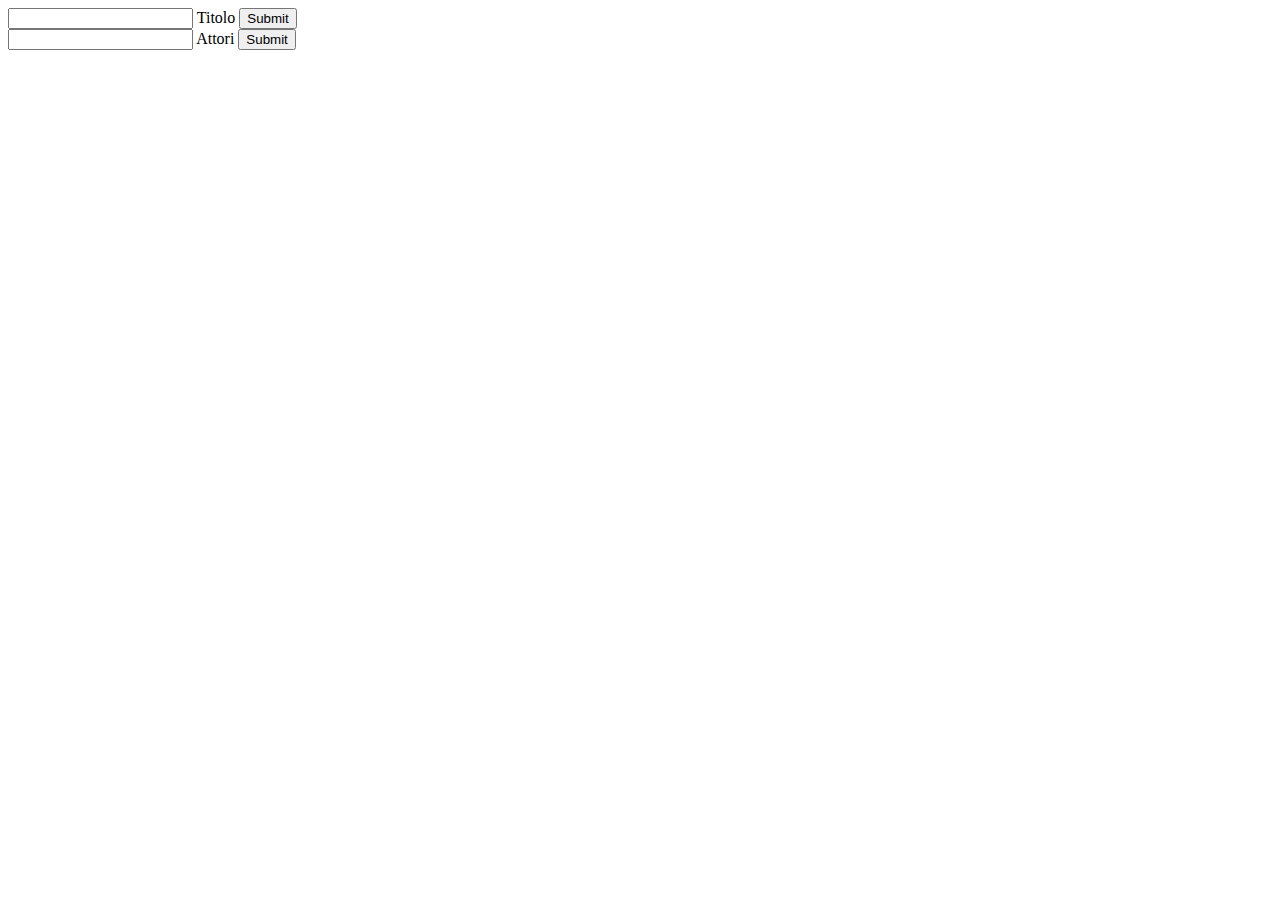
==== index.html @ a88a626d "Add api entrypoint and index" ====
<!DOCTYPE html>
<html lang="en">
	<head>
		<meta charset="UTF-8" />
		<meta
			name="viewport"
			content="width=device-width, initial-scale=1.0" />
		<title>API</title>
	</head>
	<body>
		<form
			action="api.php/movies"
			method="get">
			<input
				type="text"
				name="titolo" />
			<label for="titolo">Titolo</label>
			<input type="submit" />
		</form>

		<form
			action="api.php/actors"
			method="get">
			<input
				type="text"
				name="attore" />
			<label for="submit">Attori</label>
			<input type="submit" />
		</form>
	</body>
</html>
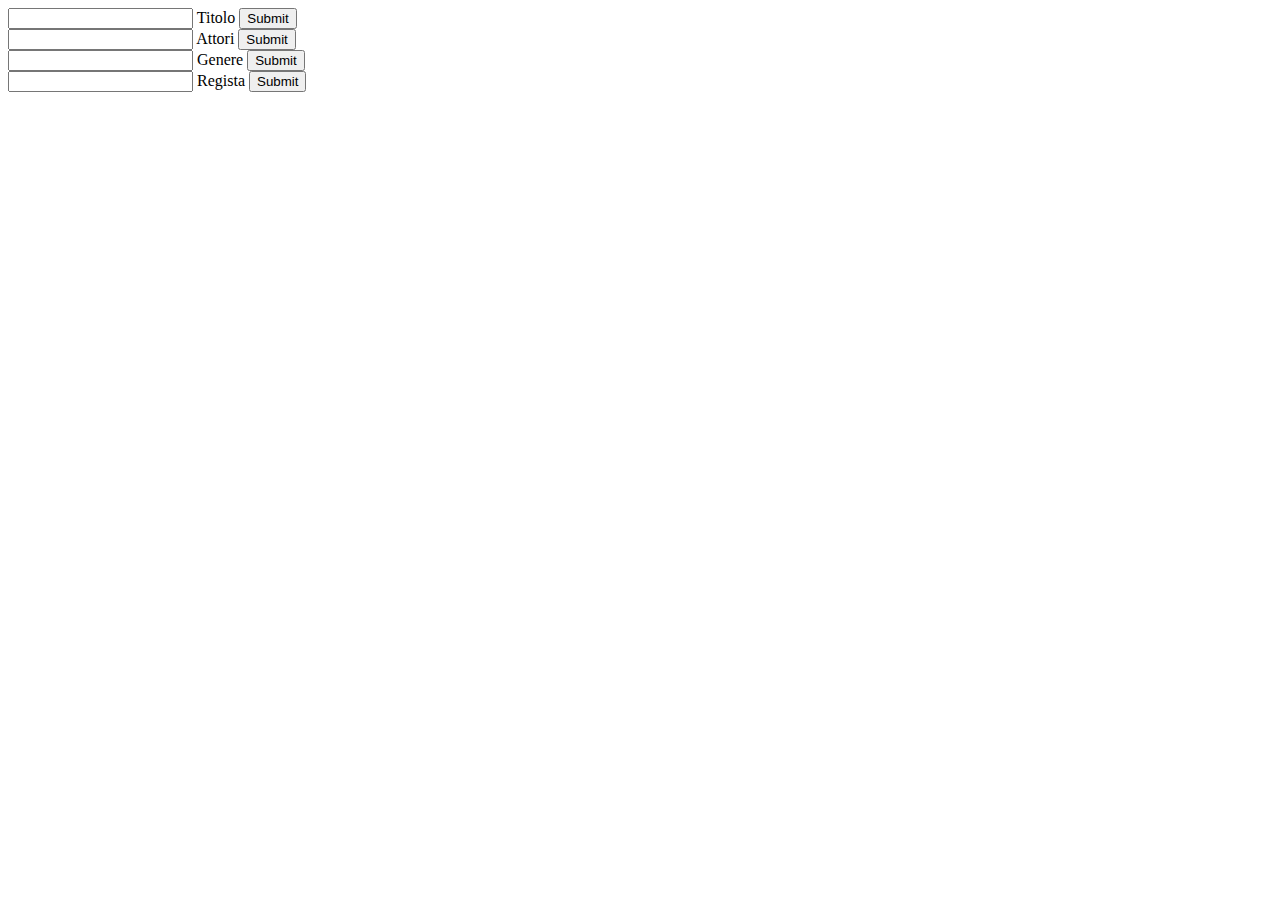
==== commit 4202e3d7: "Add: Genres and director search" ====
--- a/index.html
+++ b/index.html
@@ -27,5 +27,25 @@
 			<label for="submit">Attori</label>
 			<input type="submit" />
 		</form>
+
+		<form
+			action="api.php/genres"
+			method="get">
+			<input
+				type="text"
+				name="genere" />
+			<label for="genere">Genere</label>
+			<input type="submit" />
+		</form>
+
+		<form
+			action="api.php/directors"
+			method="get">
+			<input
+				type="text"
+				name="regista" />
+			<label for="regista">Regista</label>
+			<input type="submit" />
+		</form>
 	</body>
 </html>
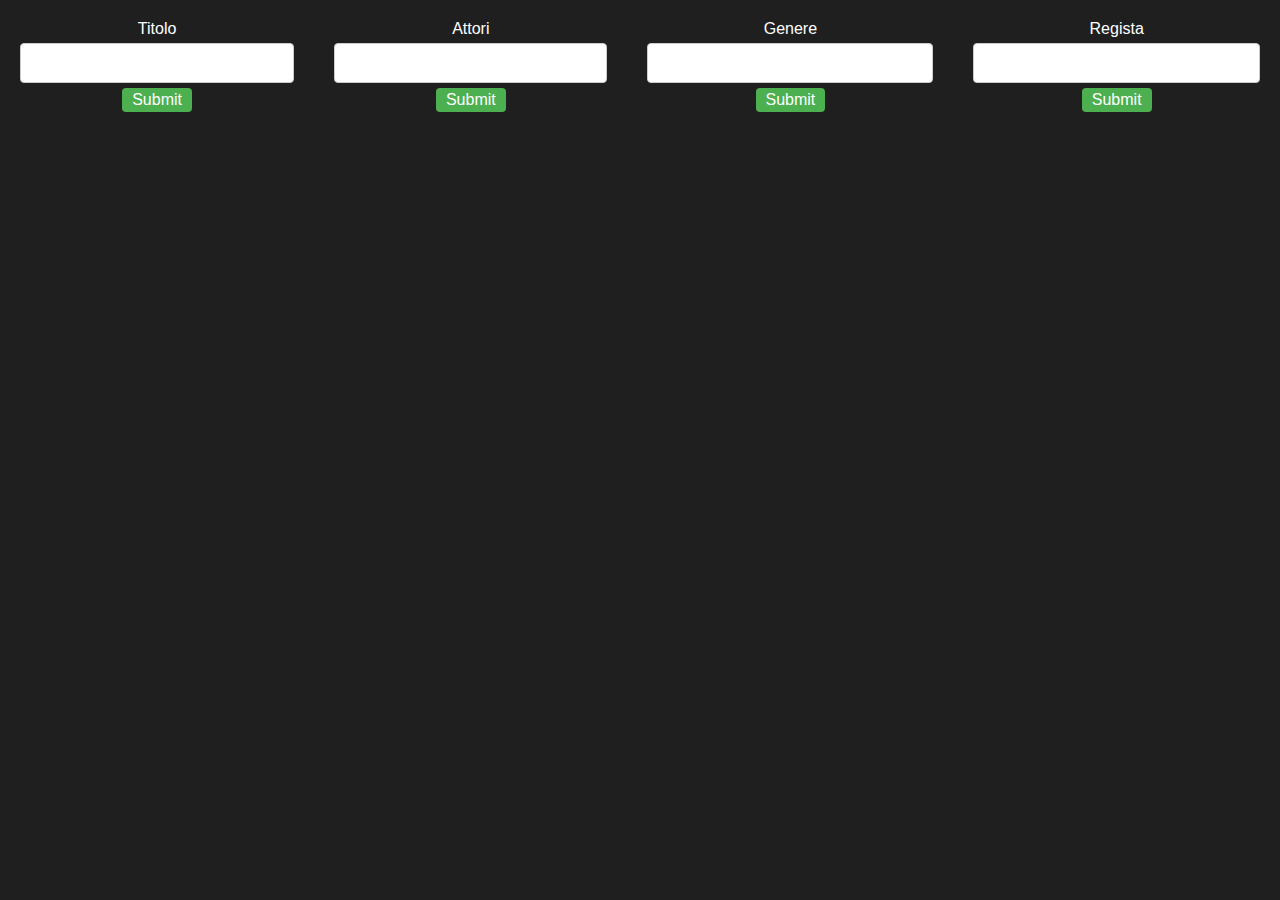
==== commit 4c3b684d: "Add stylng" ====
--- a/index.html
+++ b/index.html
@@ -6,46 +6,51 @@
 			name="viewport"
 			content="width=device-width, initial-scale=1.0" />
 		<title>API</title>
+		<link
+			rel="stylesheet"
+			href="static/css/main.css" />
 	</head>
 	<body>
-		<form
-			action="api.php/movies"
-			method="get">
-			<input
-				type="text"
-				name="titolo" />
-			<label for="titolo">Titolo</label>
-			<input type="submit" />
-		</form>
+		<div class="searchbars">
+			<form
+				action="api.php/movies"
+				method="get">
+				<label for="titolo">Titolo</label>
+				<input
+					type="text"
+					name="titolo" />
+				<input type="submit" />
+			</form>
 
-		<form
-			action="api.php/actors"
-			method="get">
-			<input
-				type="text"
-				name="attore" />
-			<label for="submit">Attori</label>
-			<input type="submit" />
-		</form>
+			<form
+				action="api.php/actors"
+				method="get">
+				<label for="submit">Attori</label>
+				<input
+					type="text"
+					name="attore" />
+				<input type="submit" />
+			</form>
 
-		<form
-			action="api.php/genres"
-			method="get">
-			<input
-				type="text"
-				name="genere" />
-			<label for="genere">Genere</label>
-			<input type="submit" />
-		</form>
+			<form
+				action="api.php/genres"
+				method="get">
+				<label for="genere">Genere</label>
+				<input
+					type="text"
+					name="genere" />
+				<input type="submit" />
+			</form>
 
-		<form
-			action="api.php/directors"
-			method="get">
-			<input
-				type="text"
-				name="regista" />
-			<label for="regista">Regista</label>
-			<input type="submit" />
-		</form>
+			<form
+				action="api.php/directors"
+				method="get">
+				<label for="regista">Regista</label>
+				<input
+					type="text"
+					name="regista" />
+				<input type="submit" />
+			</form>
+		</div>
 	</body>
 </html>
--- a/static/css/main.css
+++ b/static/css/main.css
@@ -0,0 +1,59 @@
+* {
+	padding: 0;
+	margin: 0;
+	box-sizing: border-box;
+}
+
+body {
+	font-family: sans-serif;
+	background-color: #1f1f1f;
+	color: white;
+}
+
+.searchbars {
+	display: flex;
+	justify-content: center;
+	align-items: center;
+}
+
+form {
+	font-family: sans-serif;
+	text-align: center;
+	flex-grow: 1;
+	margin: 0 auto;
+	padding: 20px;
+	border-radius: 5px;
+	transition: all 0.4s ease-in-out;
+}
+
+form:hover {
+	background-color: rgb(56, 56, 56);
+}
+
+input[type='submit'] {
+	background-color: #4caf50;
+	color: white;
+	border: none;
+	border-radius: 4px;
+	padding: 3px 10px;
+	font-size: 16px;
+}
+
+input[type='submit']:hover {
+	background-color: #52bc55;
+}
+
+input[type='text'] {
+	width: 100%;
+	padding: 10px;
+	margin: 5px 0;
+	display: inline-block;
+	border: 1px solid #ccc;
+	border-radius: 4px;
+	font-size: 16px;
+}
+
+input[type='text']:focus {
+	border: 1px solid #4caf50;
+	outline: none;
+}
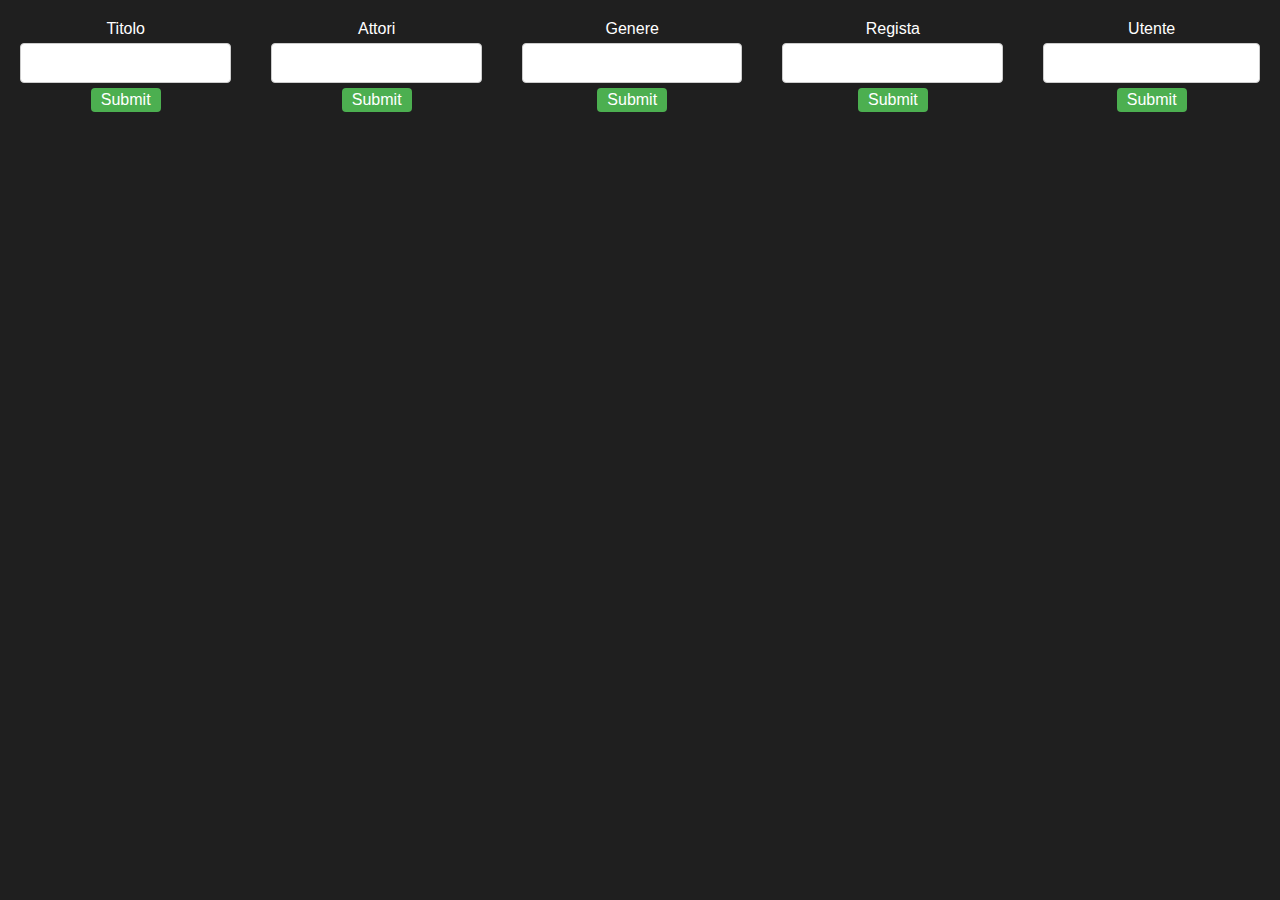
==== commit 82bf8726: "update: added users, user search in API endpoint" ====
--- a/index.html
+++ b/index.html
@@ -51,6 +51,16 @@
 					name="regista" />
 				<input type="submit" />
 			</form>
+
+			<form
+				action="api.php/users"
+				method="get">
+				<label for="utente">Utente</label>
+				<input
+					type="text"
+					name="utente" />
+				<input type="submit" />
+			</form>
 		</div>
 	</body>
 </html>
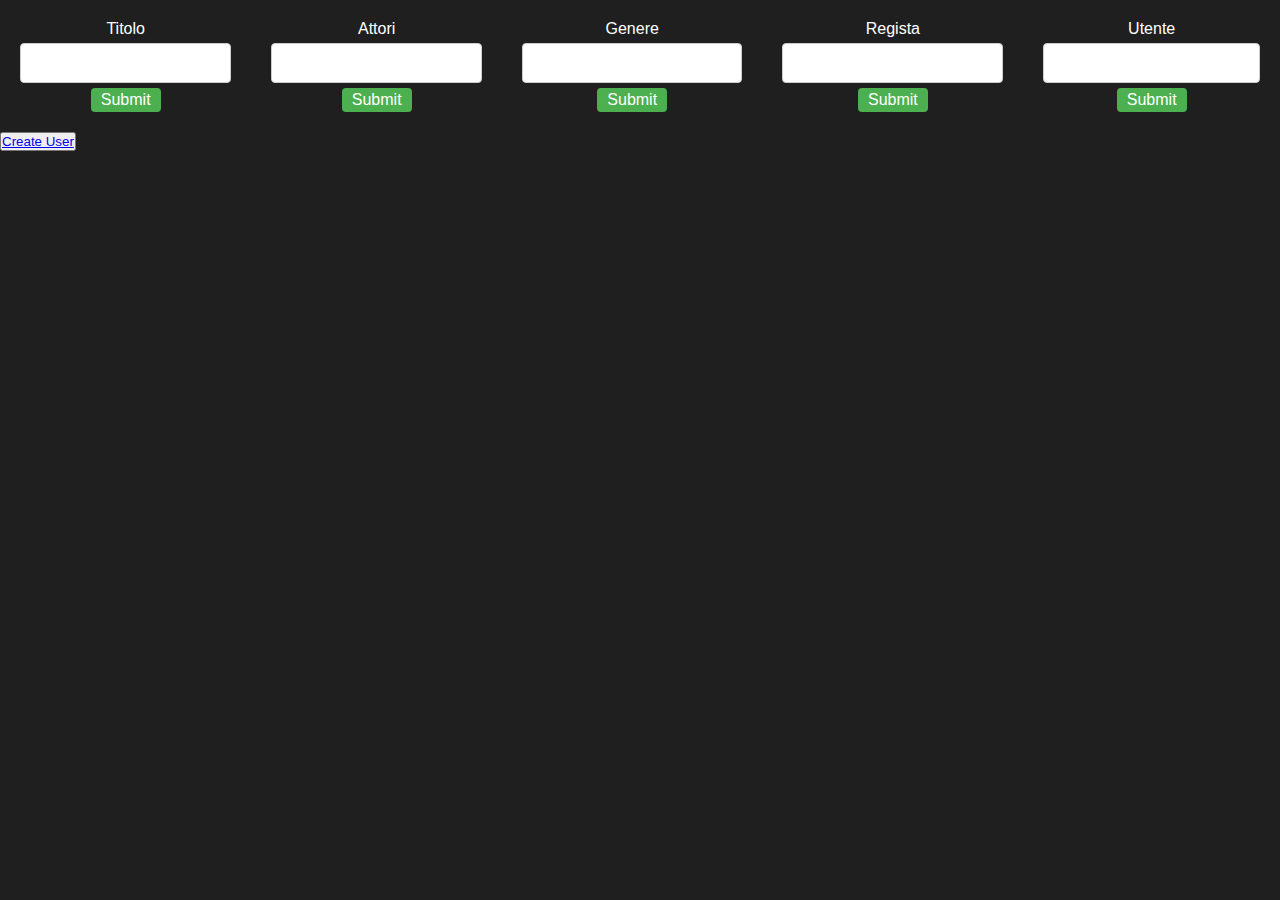
==== commit 49c7bab1: "update: Add createUser endpoint and form" ====
--- a/index.html
+++ b/index.html
@@ -62,5 +62,11 @@
 				<input type="submit" />
 			</form>
 		</div>
+
+		<div class="misc">
+			<button>
+				<a href="createUser.html">Create User</a>
+			</button>
+		</div>
 	</body>
 </html>
